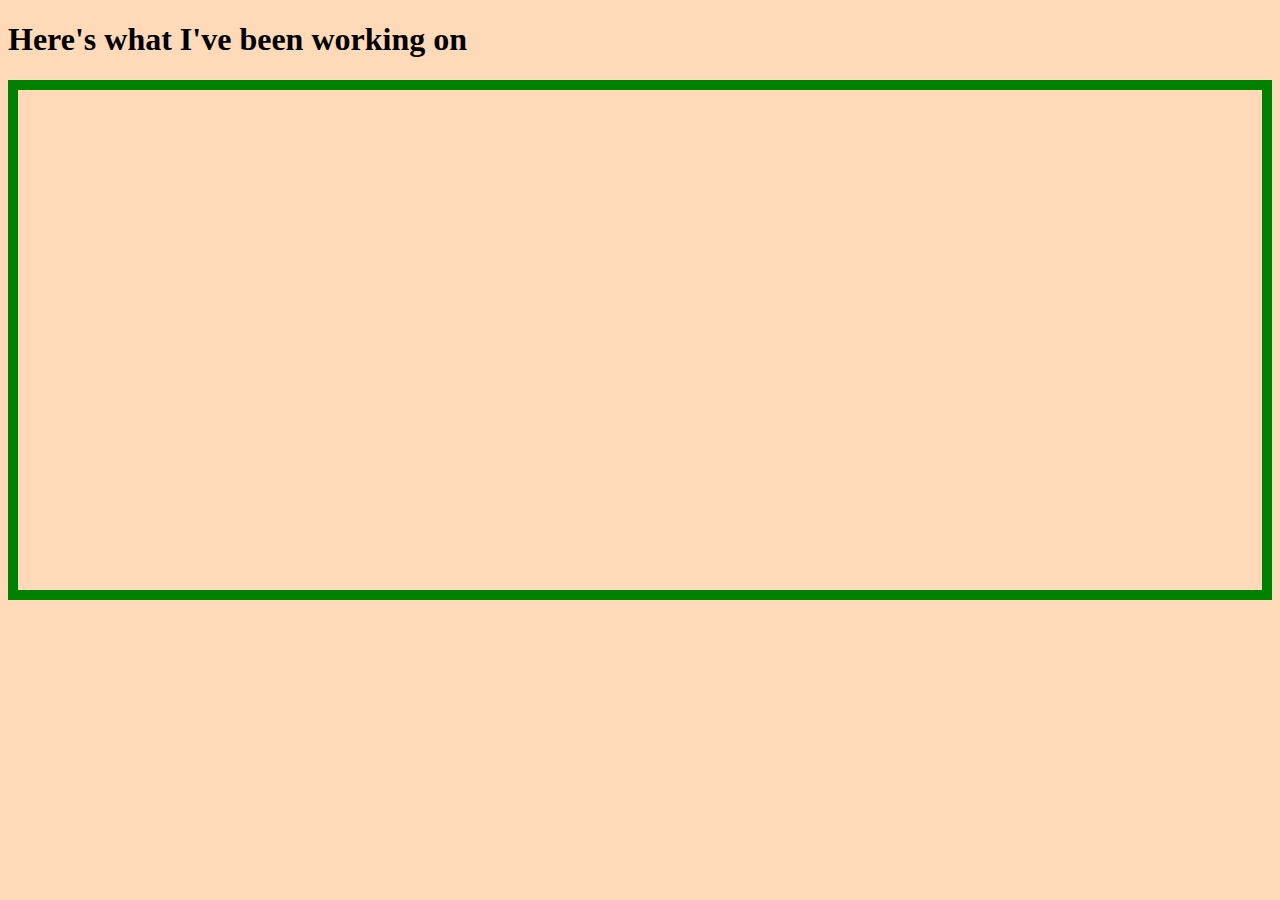
==== workspace.html @ cc04670a "getting info into repo" ====
<!DOCTYPE html>
<html lang="en">
<head>
    
    <meta name="viewport" content="width=device-width, initial-scale=1.0">
    <title>Workspace</title>
    <link rel="stylesheet" href="./css/style.css">
</head>
<body>
    <h1>Here's what I've been working on </h1>
<div id="scroll1" style="overflow-y: scroll; height: 500px;"></div>
</body>
</html>
---- css/style.css ----
@page{
    max-height: 1500px;
}
#header {
    font-family: 'Franklin Gothic Medium', 'Arial Narrow', Arial, sans-serif;
    color: orange;
}
#Legoman{
    margin-top: 60%;
    margin-left: 60%;
}
body {
background-color: peachpuff;
}

p {
    
    margin-top: 100px;
    
}

.red-text{
    color: red;
    font-family: Impact, Haettenschweiler, 'Arial Narrow Bold', sans-serif;
    font-size: 14px;
}

.button{
    margin-top: 10px;
    margin-left: 90%;
    border:black 15 solid;
    
}
#arrow{
    margin-left: 20%;
    margin-top: 50px;
    transform: rotate(45deg);
}
#waldo{
    margin-top: 80%;
    margin-left: 70%;
}
#scroll1{
    border: solid green 10px;
    
}
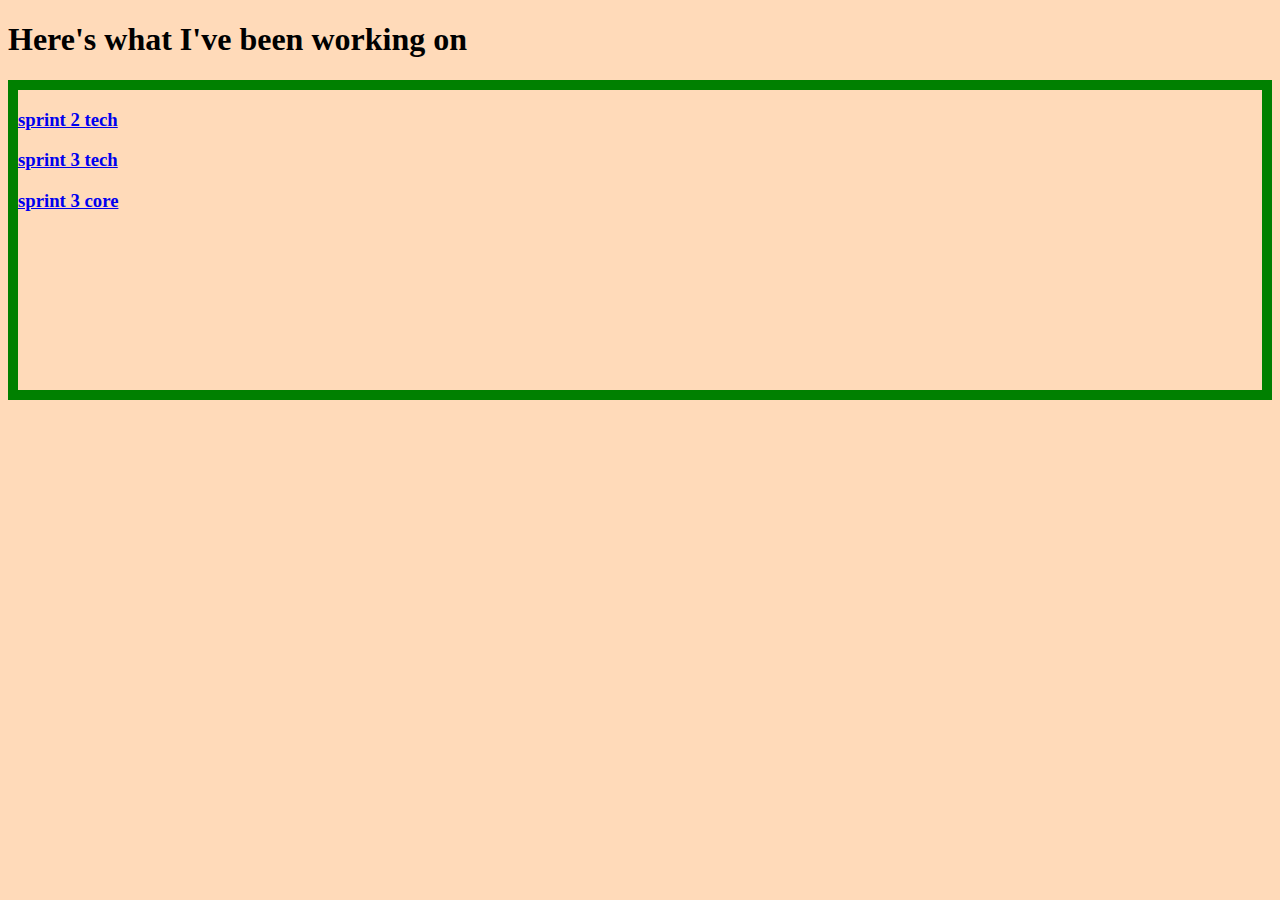
==== commit 15fd0a6d: "add sprint 2 core" ====
--- a/workspace.html
+++ b/workspace.html
@@ -4,10 +4,16 @@
     
     <meta name="viewport" content="width=device-width, initial-scale=1.0">
     <title>Workspace</title>
-    <link rel="stylesheet" href="./css/style.css">
+    <link rel="stylesheet" href="style.css">
 </head>
 <body>
     <h1>Here's what I've been working on </h1>
-<div id="scroll1" style="overflow-y: scroll; height: 500px;"></div>
+<div id="scroll1" style="overflow-x: scroll; height: 300px;">
+<h3>
+    <a href="./blog/sprint2-technical.html">sprint 2 tech</a>
+    </h3>
+<h3><a href="./blog/sprint3-tech.html">sprint 3 tech</a></h3>
+<h3><a href="./blog/sprint3-corel.html">sprint 3 core</a></h3>
+</div>
 </body>
 </html>--- a/style.css
+++ b/style.css
@@ -0,0 +1,46 @@
+@page{
+    max-height: 1500px;
+}
+#header {
+    font-family: 'Franklin Gothic Medium', 'Arial Narrow', Arial, sans-serif;
+    color: orange;
+}
+#Legoman{
+    margin-top: 60%;
+    margin-left: 60%;
+}
+body {
+background-color: peachpuff;
+}
+
+p {
+    
+    margin-top: 100px;
+    
+}
+
+.red-text{
+    color: red;
+    font-family: Impact, Haettenschweiler, 'Arial Narrow Bold', sans-serif;
+    font-size: 14px;
+}
+
+.button{
+    margin-top: 10px;
+    margin-left: 90%;
+    border:black 15 solid;
+    
+}
+#arrow{
+    margin-left: 20%;
+    margin-top: 50px;
+    transform: rotate(45deg);
+}
+#waldo{
+    margin-top: 80%;
+    margin-left: 70%;
+}
+#scroll1{
+    border: solid green 10px;
+    
+}
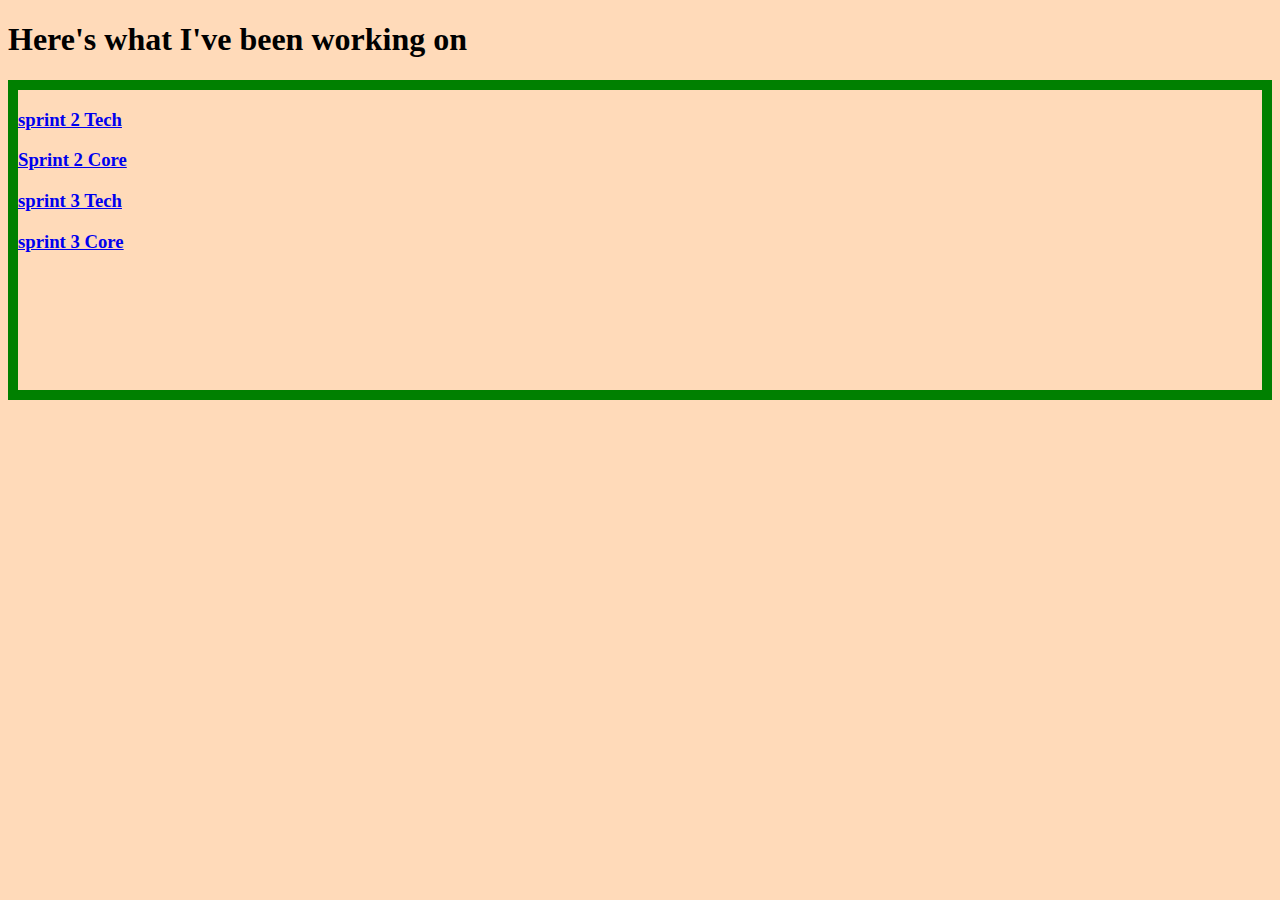
==== commit 11bd4ba3: "capitalization" ====
--- a/workspace.html
+++ b/workspace.html
@@ -10,10 +10,11 @@
     <h1>Here's what I've been working on </h1>
 <div id="scroll1" style="overflow-x: scroll; height: 300px;">
 <h3>
-    <a href="./blog/sprint2-technical.html">sprint 2 tech</a>
+    <a href="./blog/sprint2-technical.html">sprint 2 Tech</a>
     </h3>
-<h3><a href="./blog/sprint3-tech.html">sprint 3 tech</a></h3>
-<h3><a href="./blog/sprint3-corel.html">sprint 3 core</a></h3>
+    <h3><a href="./blog/sprint2-cultural.html">Sprint 2 Core</a></h3>
+<h3><a href="./blog/sprint3-tech.html">sprint 3 Tech</a></h3>
+<h3><a href="./blog/sprint3-corel.html">sprint 3 Core</a></h3>
 </div>
 </body>
 </html>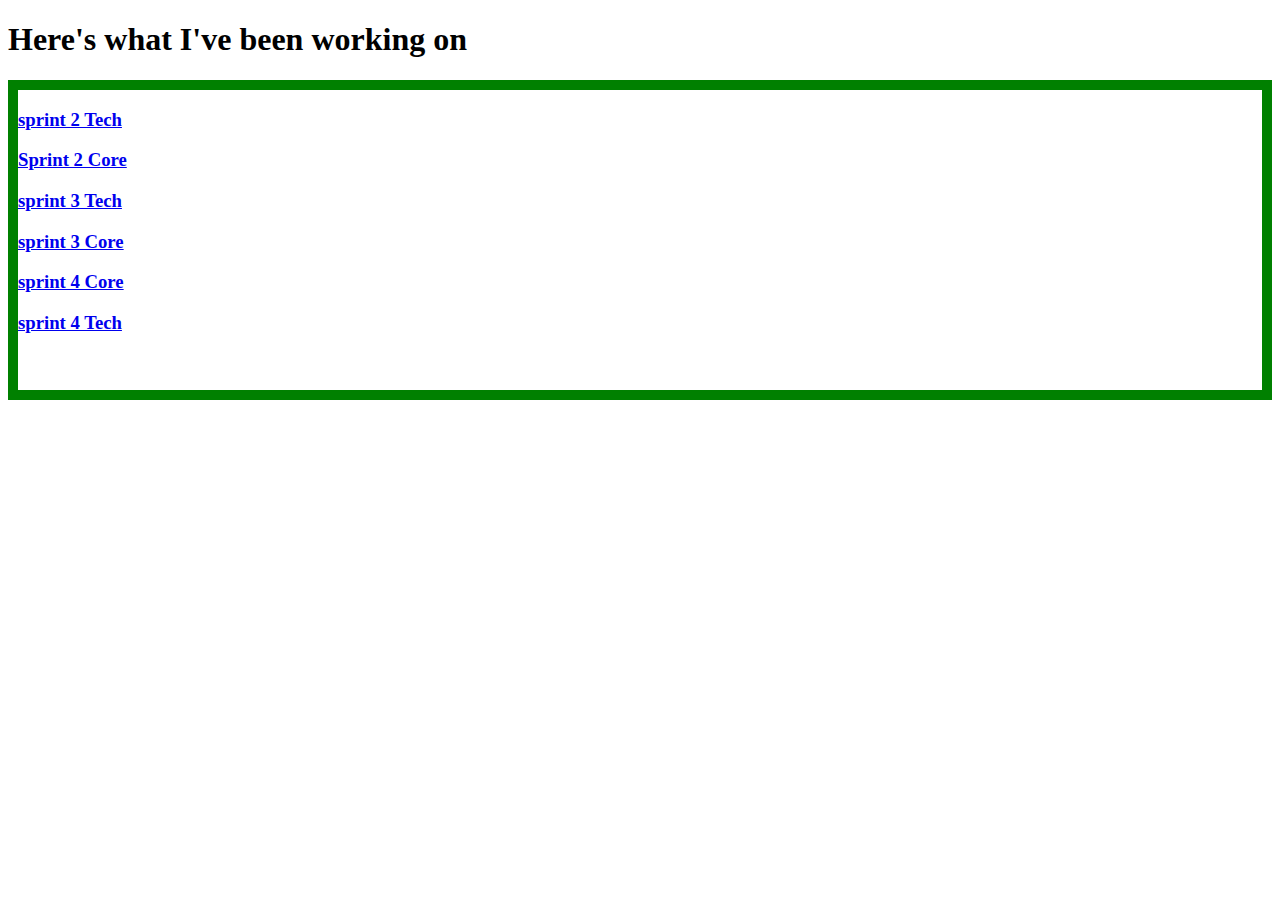
==== commit c2bb182f: "sprint 4" ====
--- a/workspace.html
+++ b/workspace.html
@@ -15,6 +15,9 @@
     <h3><a href="./blog/sprint2-cultural.html">Sprint 2 Core</a></h3>
 <h3><a href="./blog/sprint3-tech.html">sprint 3 Tech</a></h3>
 <h3><a href="./blog/sprint3-corel.html">sprint 3 Core</a></h3>
+<h3><a href="./blog/sprint-4-cultural.html">sprint 4 Core</a></h3>
+<h3><a href="./blog/sprint-4-tech.html">sprint 4 Tech</a></h3>
+
 </div>
 </body>
 </html>--- a/style.css
+++ b/style.css
@@ -1,5 +1,7 @@
+@import url('https://fonts.googleapis.com/css2?family=Akaya+Telivigala&display=swap');
 @page{
     max-height: 1500px;
+    
 }
 #header {
     font-family: 'Franklin Gothic Medium', 'Arial Narrow', Arial, sans-serif;
@@ -9,7 +11,7 @@
     margin-top: 60%;
     margin-left: 60%;
 }
-body {
+#inB {
 background-color: peachpuff;
 }
 
@@ -44,3 +46,8 @@
     border: solid green 10px;
     
 }
+
+#lpB{
+ background-color: burlywood;
+ 
+}
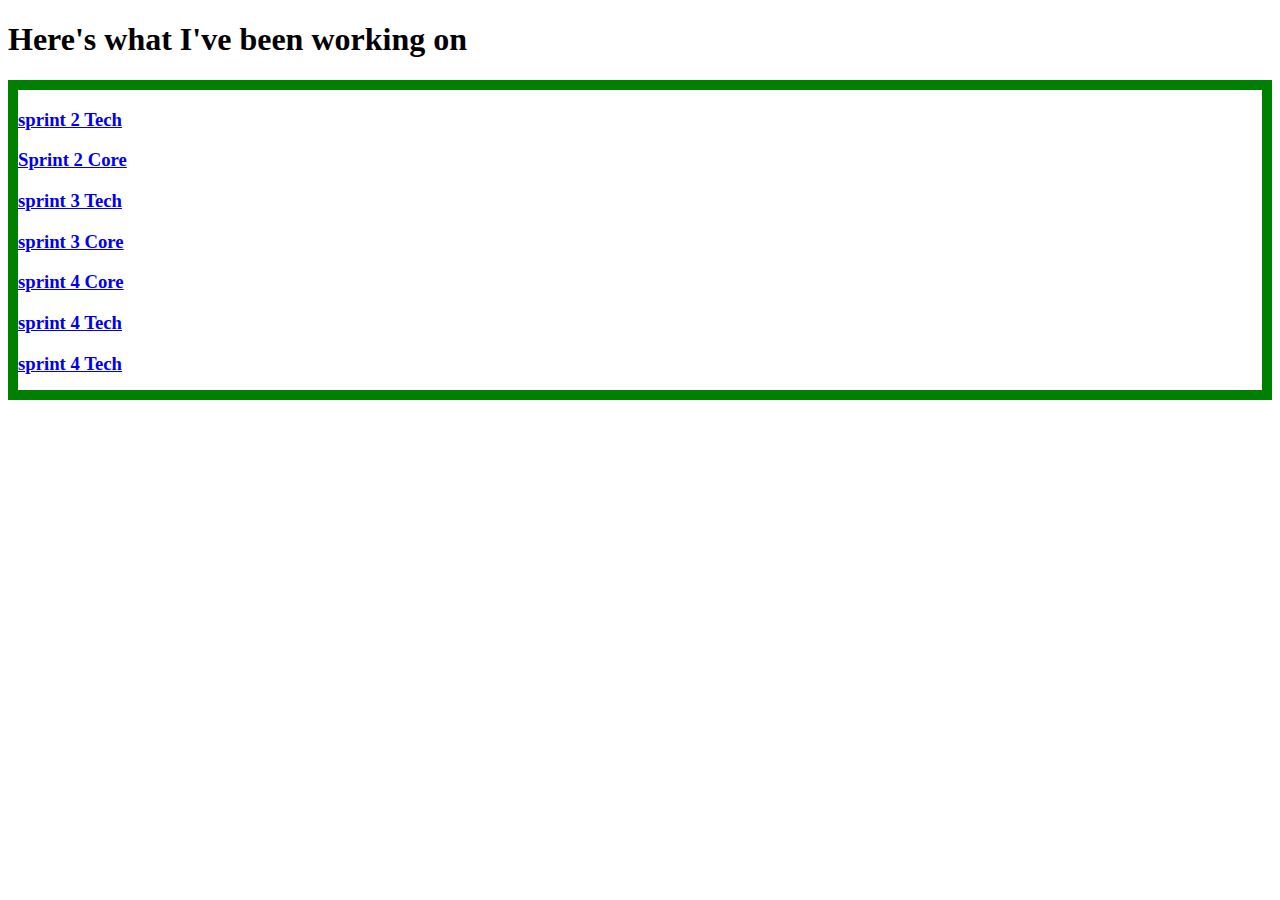
==== commit 58999727: "add sprint 5 cultural" ====
--- a/workspace.html
+++ b/workspace.html
@@ -17,6 +17,8 @@
 <h3><a href="./blog/sprint3-corel.html">sprint 3 Core</a></h3>
 <h3><a href="./blog/sprint-4-cultural.html">sprint 4 Core</a></h3>
 <h3><a href="./blog/sprint-4-tech.html">sprint 4 Tech</a></h3>
+<h3><a href="./blog/sprint-5-cultural.html">sprint 4 Tech</a></h3>
+
 
 </div>
 </body>
--- a/style.css
+++ b/style.css
@@ -47,7 +47,10 @@
     
 }
 
-#lpB{
+.bG{
  background-color: burlywood;
  
 }
+.boxStyle{
+
+}
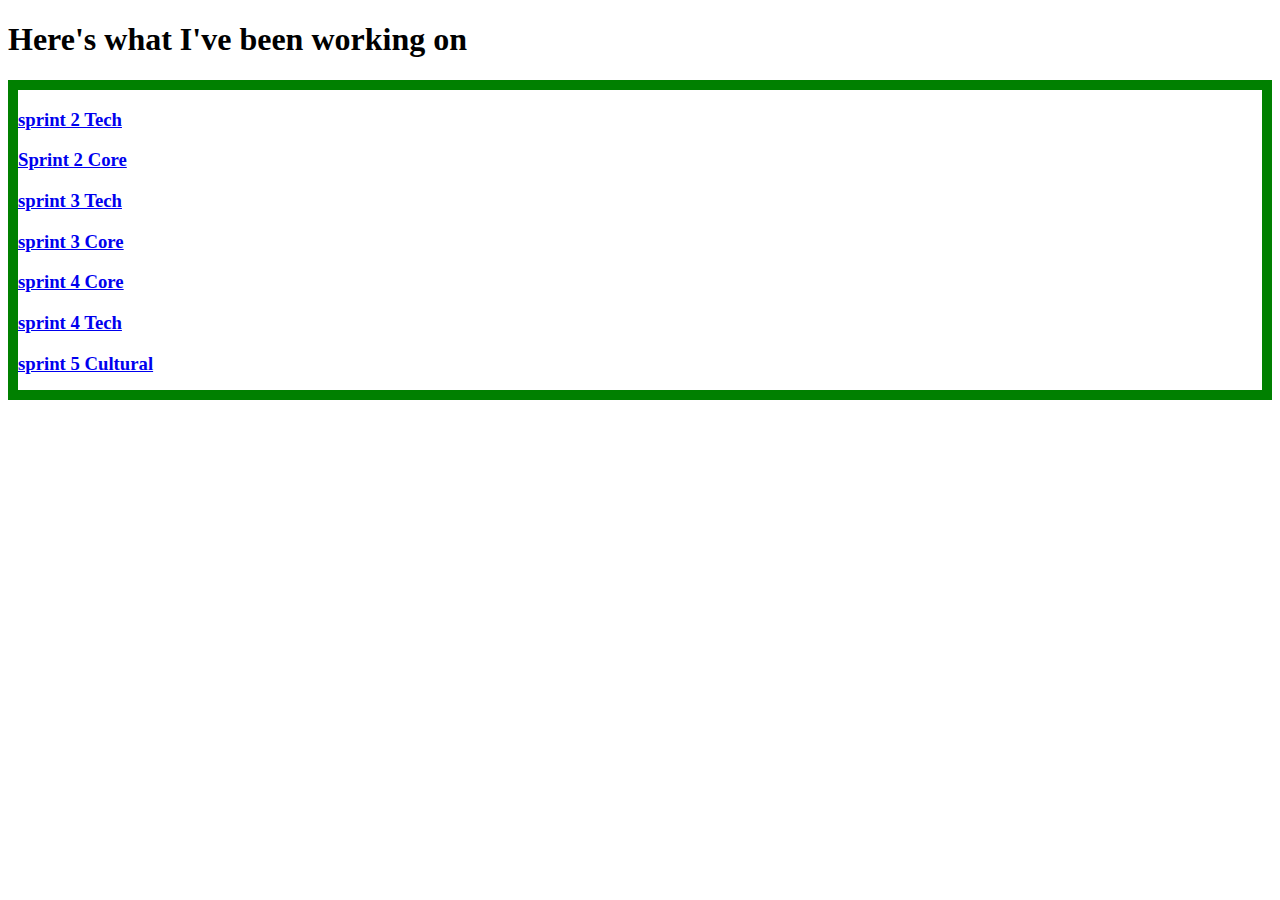
==== commit c3aba507: "updating" ====
--- a/workspace.html
+++ b/workspace.html
@@ -17,7 +17,8 @@
 <h3><a href="./blog/sprint3-corel.html">sprint 3 Core</a></h3>
 <h3><a href="./blog/sprint-4-cultural.html">sprint 4 Core</a></h3>
 <h3><a href="./blog/sprint-4-tech.html">sprint 4 Tech</a></h3>
-<h3><a href="./blog/sprint-5-cultural.html">sprint 4 Tech</a></h3>
+<h3><a href="./blog/sprint-5-cultural.html">sprint 5 Cultural</a></h3>
+<h3><a></a></h3>
 
 
 </div>
